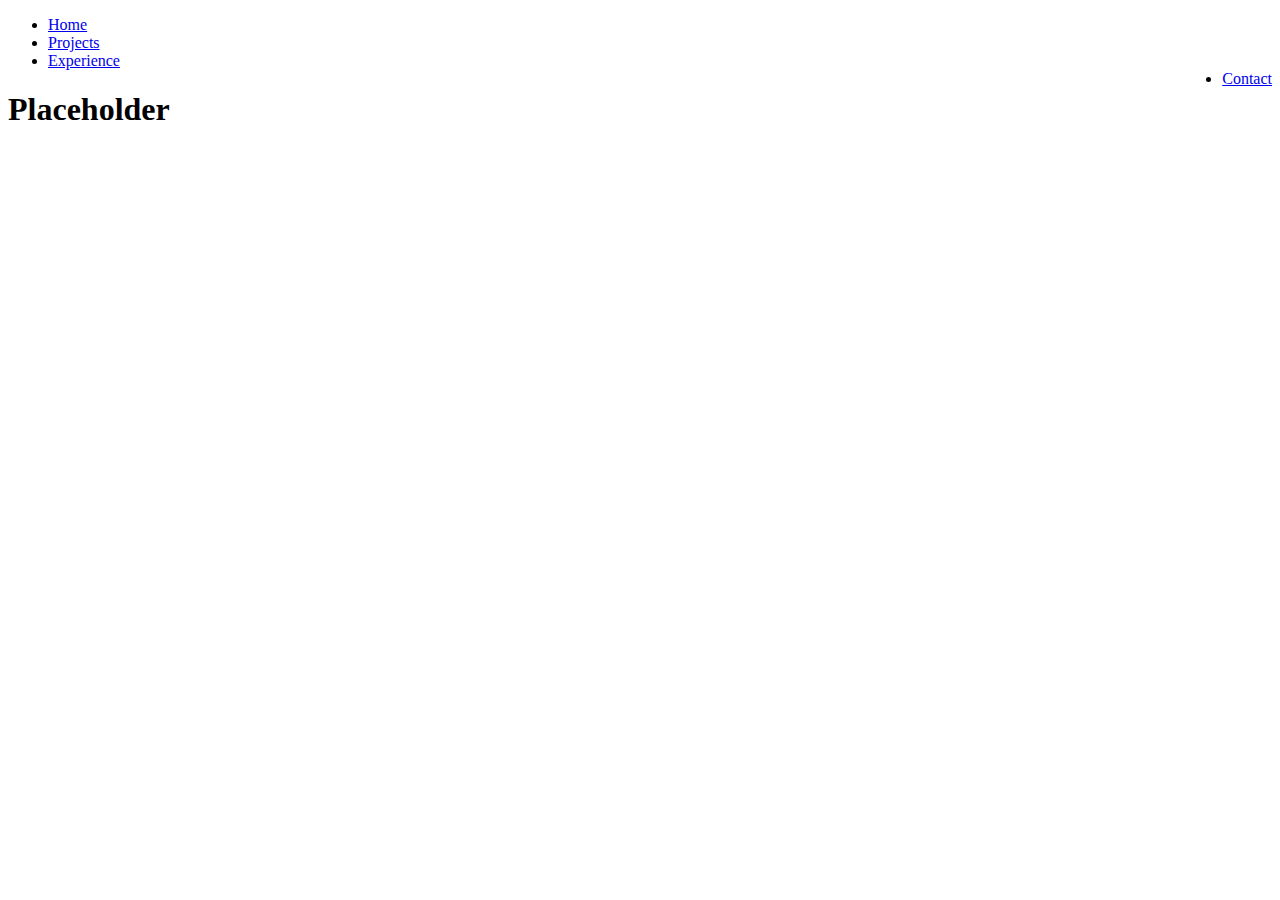
==== index.html @ b86b88f0 "Initial Skeleton code" ====
<!DOCTYPE html>
<html>
    <head>
        <title>The Conquest of England Visualized</title>
        <link rel="sytlesheet" href="style.css">
        <script src="header.js" type="text/javascript" defer></script>
    </head>
    <body>
        <header-component></header-component>

        <h1>Placeholder</h1>
    </body>
</html>
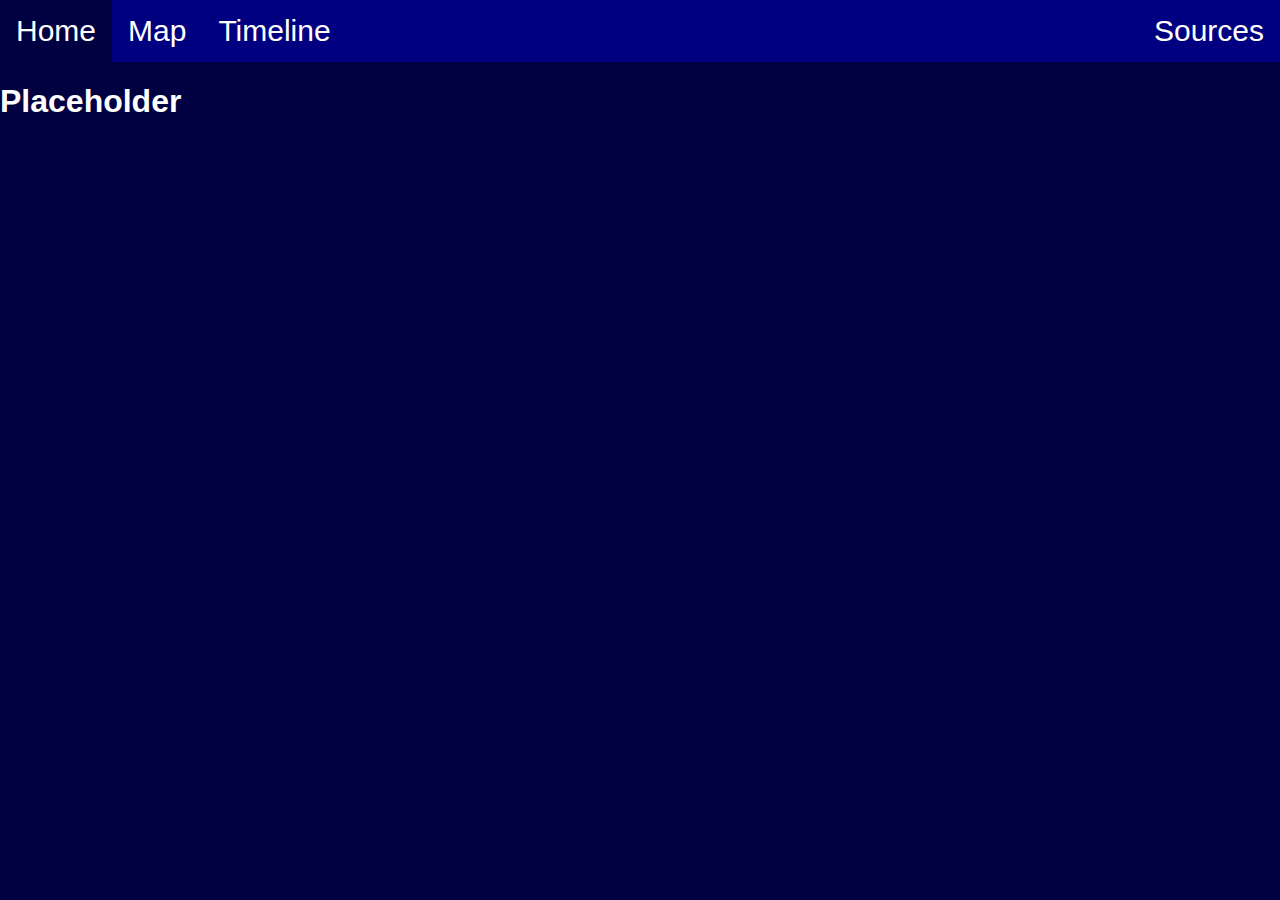
==== commit b49eda83: "Added basic CSS" ====
--- a/index.html
+++ b/index.html
@@ -2,7 +2,7 @@
 <html>
     <head>
         <title>The Conquest of England Visualized</title>
-        <link rel="sytlesheet" href="style.css">
+        <link rel="stylesheet" href="style.css">
         <script src="header.js" type="text/javascript" defer></script>
     </head>
     <body>
--- a/style.css
+++ b/style.css
@@ -0,0 +1,40 @@
+ul {
+    /* position: fixed;
+    top: 0;
+    width: 100%; */
+    list-style-type: none;
+    margin: 0;
+    padding: 0;
+    overflow: hidden;
+    background-color: navy;
+    font-family: Verdana, Geneva, Tahoma, sans-serif;
+    font-size: 30px;
+}
+
+body {
+    margin: 0;
+    padding: 0;
+    background-color: rgb(1, 1, 65);
+}
+
+
+li {
+    float: left;
+}
+
+li a {
+    display: block;
+    color: white;
+    text-align: center;
+    padding: 14px 16px;
+    text-decoration: none;
+}
+
+li a:hover {
+    background-color: rgb(1, 1, 65);
+}
+
+h1 {
+    font-family: Verdana, Geneva, Tahoma, sans-serif;
+    color: white;
+}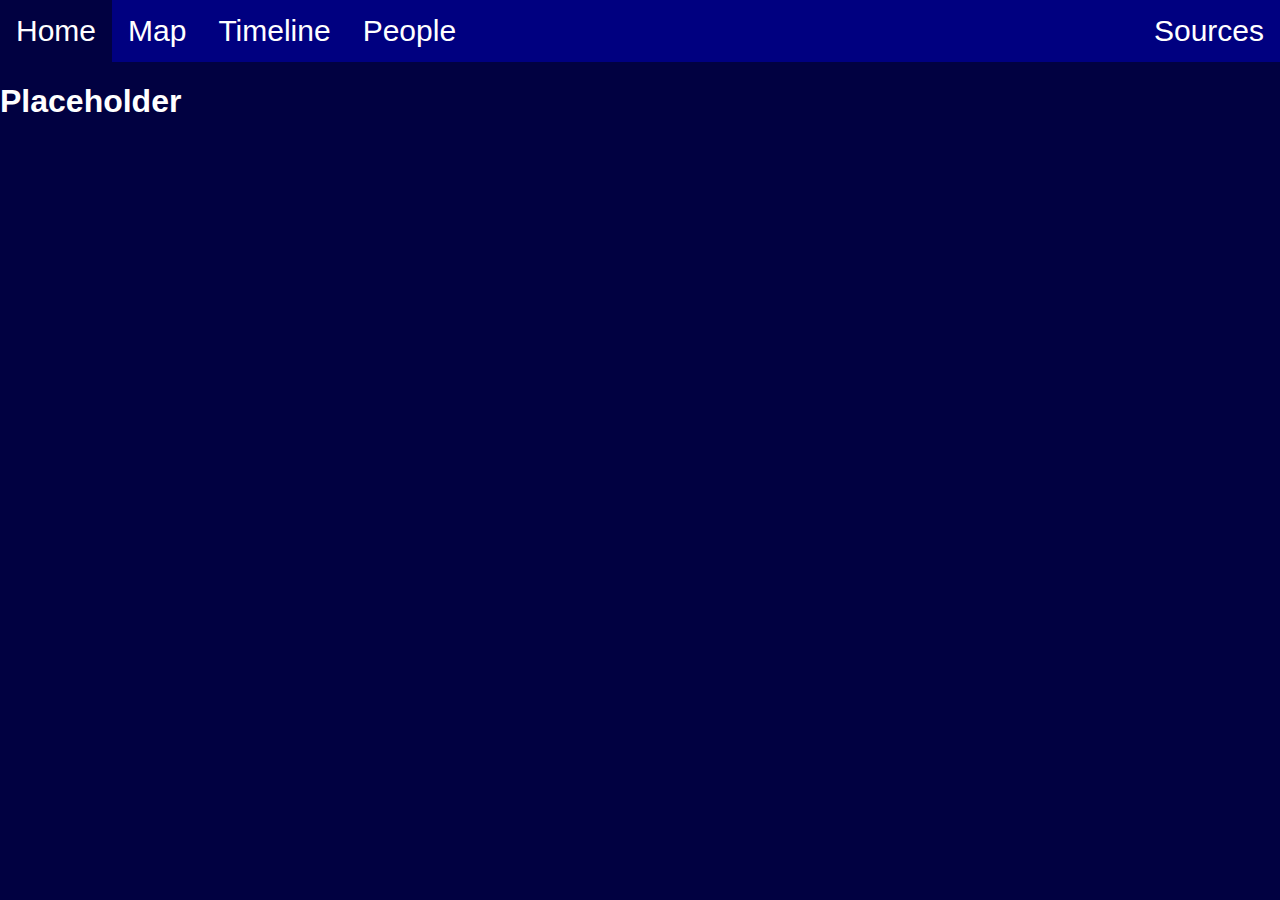
==== commit 40aa867b: "Lots of website changes including a map page" ====
--- a/index.html
+++ b/index.html
@@ -7,7 +7,6 @@
     </head>
     <body>
         <header-component></header-component>
-
         <h1>Placeholder</h1>
     </body>
 </html>--- a/style.css
+++ b/style.css
@@ -1,4 +1,4 @@
-ul {
+ul.header {
     /* position: fixed;
     top: 0;
     width: 100%; */
@@ -11,6 +11,78 @@
     font-size: 30px;
 }
 
+/* Navbar container */
+.navbar {
+    overflow: hidden;
+    background-color: navy;
+
+  }
+
+  
+  /* Links inside the navbar */
+  .navbar a {
+    float: left;
+    font-family: Verdana, Geneva, Tahoma, sans-serif;
+    font-size: 30px;
+    color: white;
+    text-align: center;
+    padding: 14px 16px;
+    text-decoration: none;
+    
+  }
+  
+  /* The dropdown container */
+  .dropdown {
+    float: left;
+    overflow: hidden;
+  }
+  
+  /* Dropdown button */
+  .dropdown .dropbtn {
+    font-family: Verdana, Geneva, Tahoma, sans-serif;
+    font-size: 30px; 
+    border: none;
+    outline: none;
+    color: white;
+    padding: 14px 16px;
+    background-color: inherit;
+    margin: 0; /* Important for vertical align on mobile phones */
+  }
+  
+  /* Add a red background color to navbar links on hover */
+  .navbar a:hover, .dropdown:hover .dropbtn {
+    background-color: rgb(1, 1, 65);
+  }
+  
+  /* Dropdown content (hidden by default) */
+  .dropdown-content {
+    display: none;
+    position: absolute;
+    background-color: #f9f9f9;
+    min-width: 160px;
+    box-shadow: 0px 8px 16px 0px rgba(0,0,0,0.2);
+    z-index: 1;
+  }
+  
+  /* Links inside the dropdown */
+  .dropdown-content a {
+    float: none;
+    color: black;
+    padding: 12px 16px;
+    text-decoration: none;
+    display: block;
+    text-align: left;
+  }
+  
+  /* Add a grey background color to dropdown links on hover */
+  .dropdown-content a:hover {
+    background-color: #ddd;
+  }
+  
+  /* Show the dropdown menu on hover */
+  .dropdown:hover .dropdown-content {
+    display: block;
+  }
 body {
     margin: 0;
     padding: 0;
@@ -30,11 +102,49 @@
     text-decoration: none;
 }
 
-li a:hover {
-    background-color: rgb(1, 1, 65);
-}
 
 h1 {
     font-family: Verdana, Geneva, Tahoma, sans-serif;
     color: white;
+}
+
+div.foreground{
+    -moz-border-radius: 20px;
+    border-radius: 20px;
+    overflow: hidden;
+    background-color: #fff;
+    padding: 0px 50px;
+    margin: 25px auto;
+    max-width: 1000px;
+    height: 500px;
+}
+
+div.timeline {
+    padding-bottom: 20px;
+}
+
+div.content-box {
+   display:block; 
+   padding: 0px 0px 25px 0px;
+   height: 300px;
+}
+
+.btn {
+    display:block;
+    height: 30px;
+    width: 30px;
+    border-radius: 50%;
+    border: 1px solid black;
+    background-color: blue;
+    float: left;
+    position: relative;
+  }
+
+#bottom {
+    position: absolute;
+    bottom: 0px;
+}
+
+#foreground .col {
+    float: left;
 }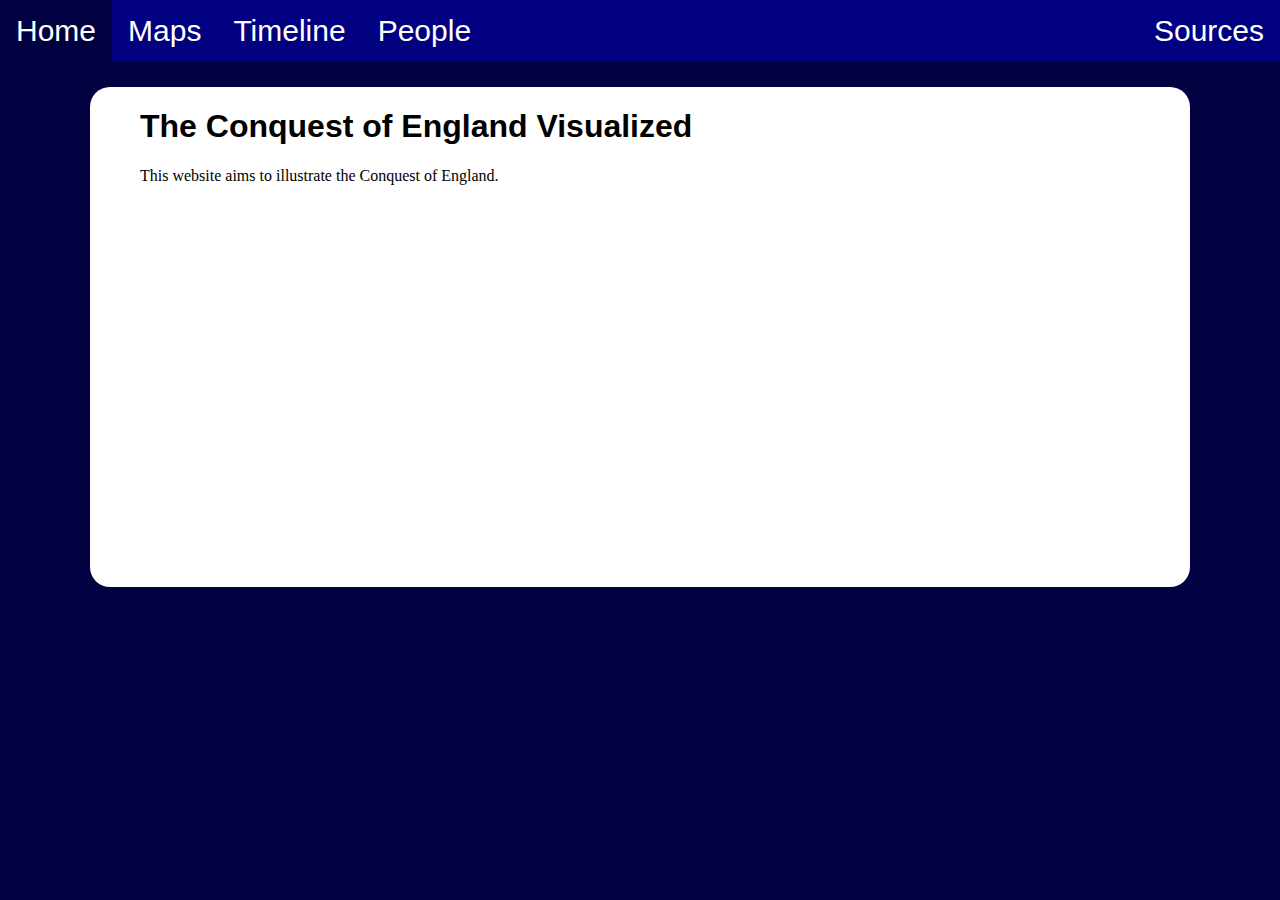
==== commit bfd7a16e: "Updates" ====
--- a/index.html
+++ b/index.html
@@ -7,6 +7,9 @@
     </head>
     <body>
         <header-component></header-component>
-        <h1>Placeholder</h1>
+        <div class="foreground">
+            <h1 style="color:black">The Conquest of England Visualized</h1>
+            <p>This website aims to illustrate the Conquest of England.</p>
+        </div>
     </body>
 </html>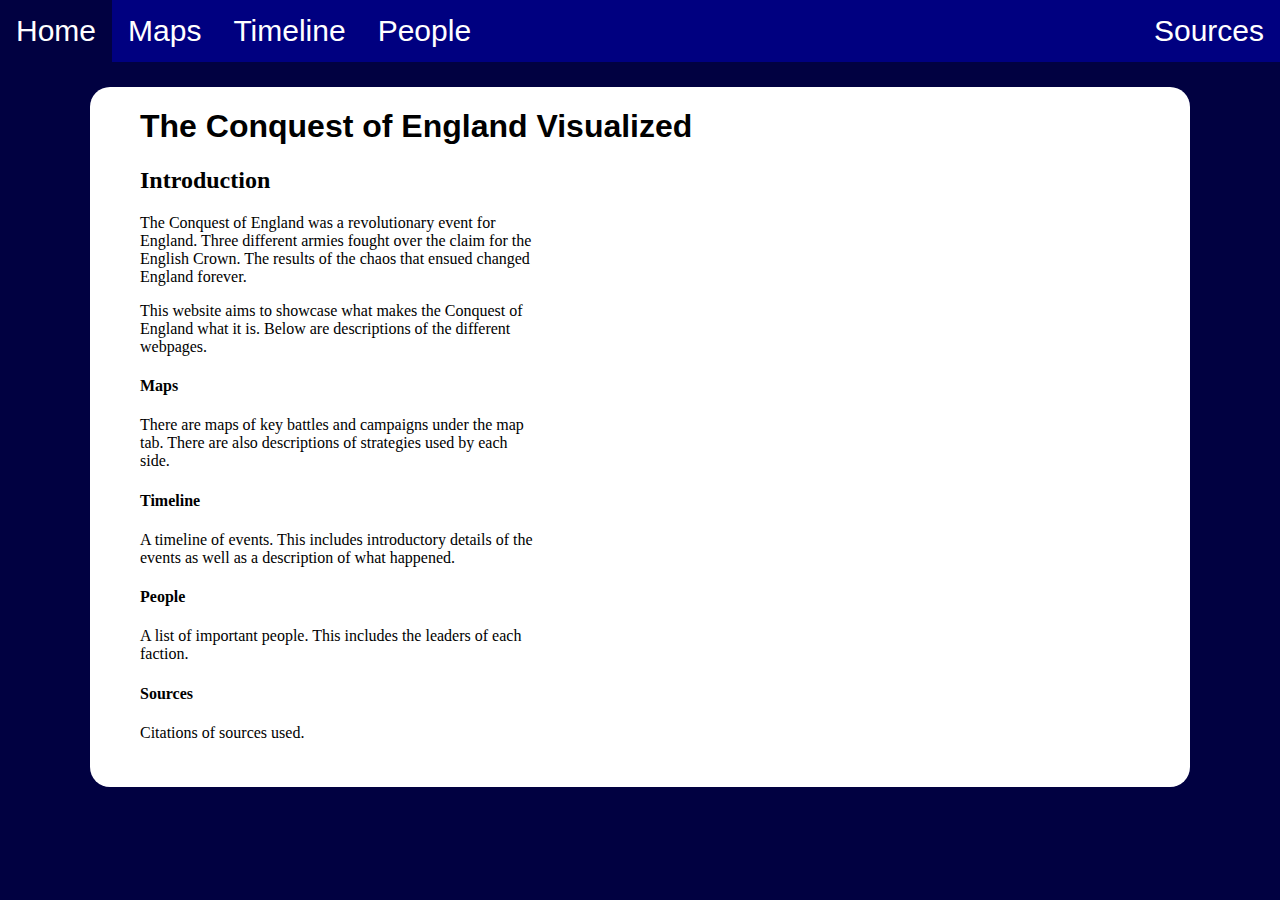
==== commit d73ad98c: "Slight visual changes and add Hardrada to people" ====
--- a/index.html
+++ b/index.html
@@ -7,9 +7,23 @@
     </head>
     <body>
         <header-component></header-component>
-        <div class="foreground">
+        <div class="foreground" style="height:700px;">
             <h1 style="color:black">The Conquest of England Visualized</h1>
-            <p>This website aims to illustrate the Conquest of England.</p>
+            <div style="width:400px">
+                <h2>Introduction</h2>
+                <p>The Conquest of England was a revolutionary event for England. Three different armies fought over the claim for
+                    the English Crown. The results of the chaos that ensued changed England forever. 
+                <p>This website aims to showcase what makes the Conquest of England what it is. Below are descriptions of the different
+                    webpages.</p>
+                <h4>Maps</h4>
+                <p>There are maps of key battles and campaigns under the map tab. There are also descriptions of strategies used by each side.</p>
+                <h4>Timeline</h4>
+                <p>A timeline of events. This includes introductory details of the events as well as a description of what happened.</p>
+                <h4>People</h4>
+                <p>A list of important people. This includes the leaders of each faction.</p>
+                <h4>Sources</h4>
+                <p>Citations of sources used.</p>
+            </div>
         </div>
     </body>
 </html>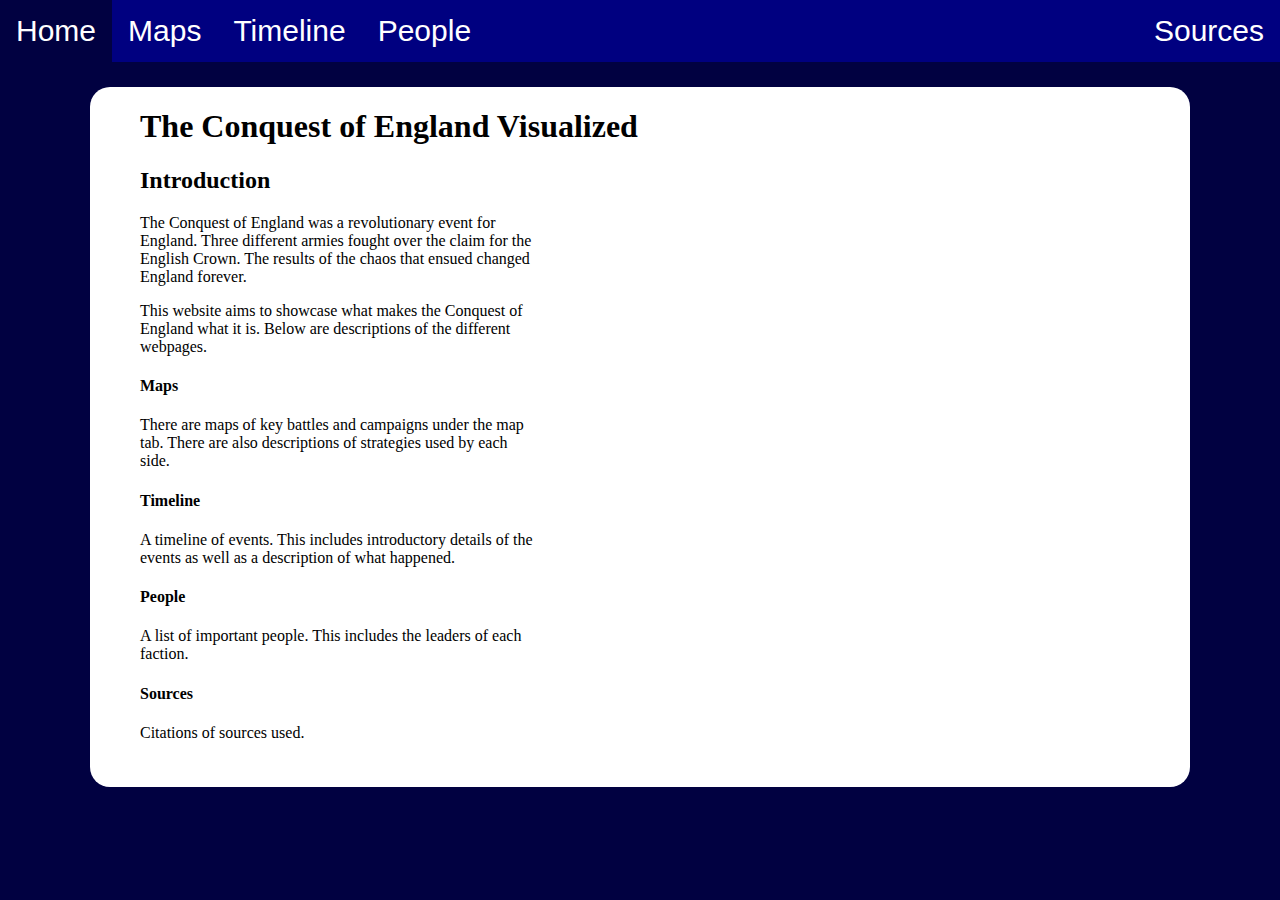
==== commit d75f726e: "Added Battle of Hastings" ====
--- a/index.html
+++ b/index.html
@@ -8,7 +8,7 @@
     <body>
         <header-component></header-component>
         <div class="foreground" style="height:700px;">
-            <h1 style="color:black">The Conquest of England Visualized</h1>
+            <h1 style="color:black; font-family:'Times New Roman', Times, serif">The Conquest of England Visualized</h1>
             <div style="width:400px">
                 <h2>Introduction</h2>
                 <p>The Conquest of England was a revolutionary event for England. Three different armies fought over the claim for
